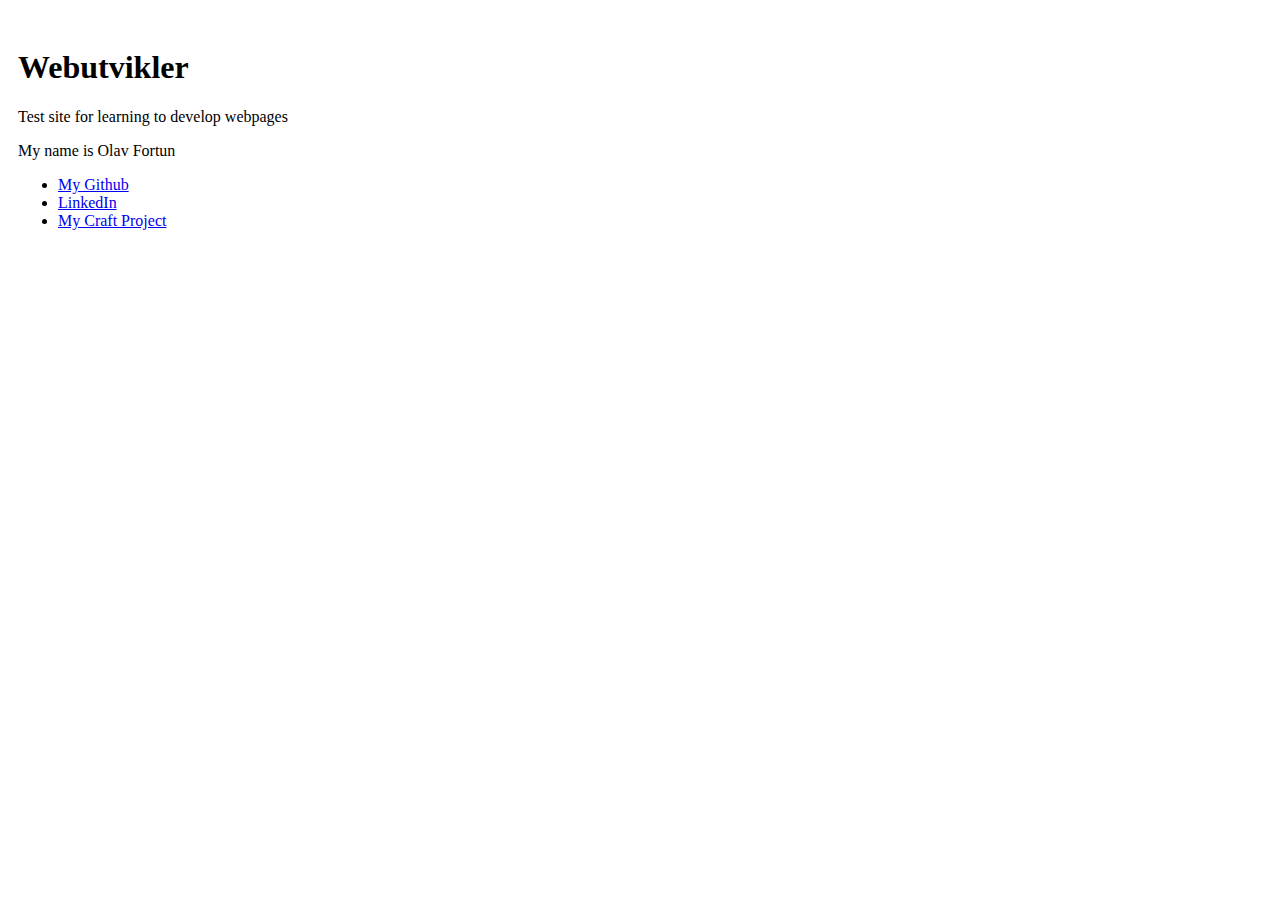
==== index.html @ 435395b7 "Remove en us" ====
<!DOCTYPE html>
<html>
<head>
<style>
    html { font-size: 10px }
    body {
        font-size: 1.6rem;
        padding: 2rem 1rem;
    }
</style>
</head>
<body>
<h1>Webutvikler</h1>
<p>Test site for learning to develop webpages</p>
<p>My name is Olav Fortun</p>
<ul>
    <li><a href="https://github.com/olavf90/" title="Github account: olavf90">My Github</a></li>
    <li><a href="http://linkedin.com/in/olavf90">LinkedIn</a></li>
    <li><a href="https://www.webutvikler.org/craft/web/">My Craft Project</a></li>
</ul>
</body>
</html>
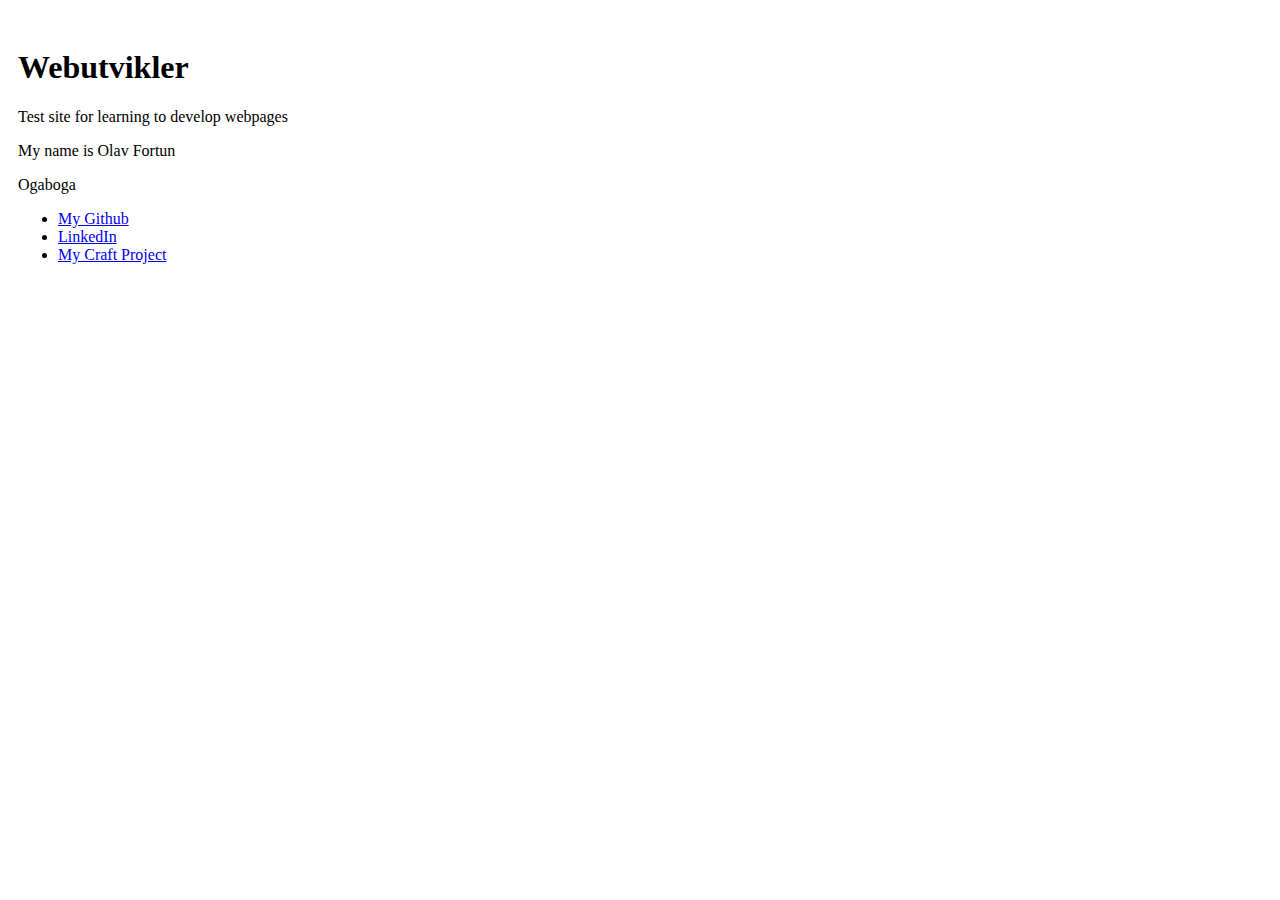
==== commit c7447272: "changes" ====
--- a/index.html
+++ b/index.html
@@ -13,10 +13,11 @@
 <h1>Webutvikler</h1>
 <p>Test site for learning to develop webpages</p>
 <p>My name is Olav Fortun</p>
+<p>Ogaboga</p>
 <ul>
     <li><a href="https://github.com/olavf90/" title="Github account: olavf90">My Github</a></li>
     <li><a href="http://linkedin.com/in/olavf90">LinkedIn</a></li>
     <li><a href="https://www.webutvikler.org/craft/web/">My Craft Project</a></li>
 </ul>
 </body>
-</html>+</html>
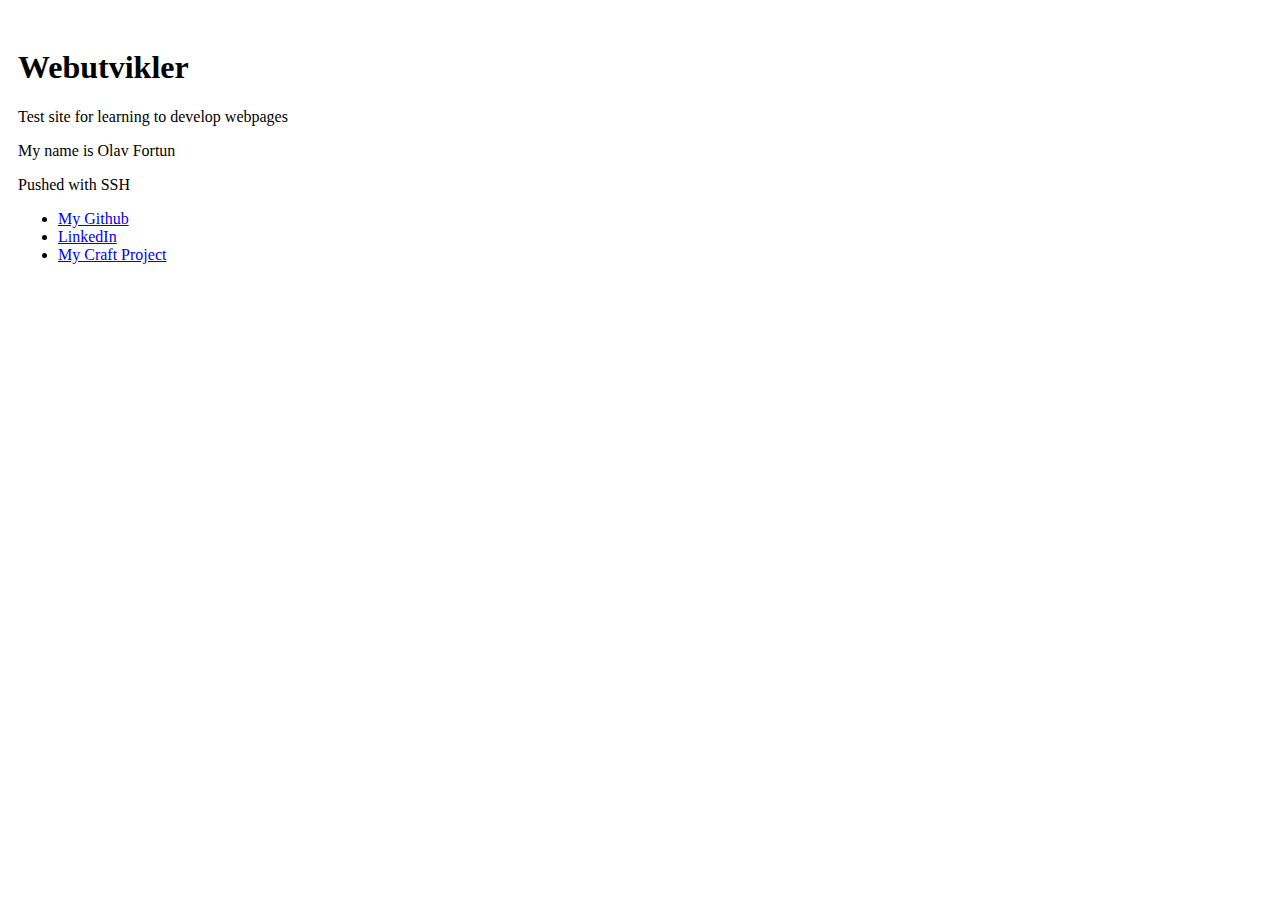
==== commit d1ac7713: "change" ====
--- a/index.html
+++ b/index.html
@@ -13,7 +13,7 @@
 <h1>Webutvikler</h1>
 <p>Test site for learning to develop webpages</p>
 <p>My name is Olav Fortun</p>
-<p>Ogaboga</p>
+<p>Pushed with SSH</p>
 <ul>
     <li><a href="https://github.com/olavf90/" title="Github account: olavf90">My Github</a></li>
     <li><a href="http://linkedin.com/in/olavf90">LinkedIn</a></li>
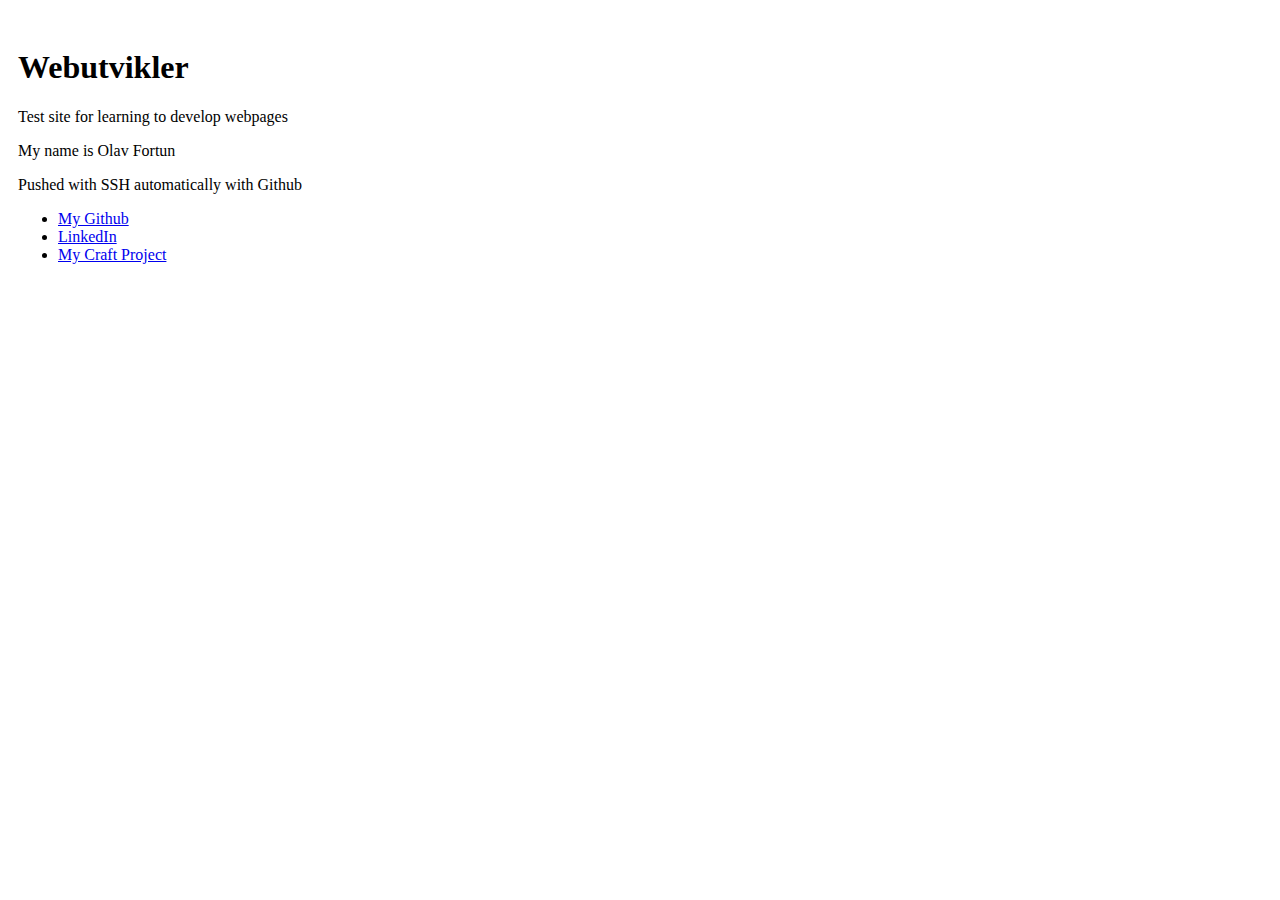
==== commit e1c9c652: "SSH push" ====
--- a/index.html
+++ b/index.html
@@ -13,7 +13,7 @@
 <h1>Webutvikler</h1>
 <p>Test site for learning to develop webpages</p>
 <p>My name is Olav Fortun</p>
-<p>Pushed with SSH</p>
+<p>Pushed with SSH automatically with Github</p>
 <ul>
     <li><a href="https://github.com/olavf90/" title="Github account: olavf90">My Github</a></li>
     <li><a href="http://linkedin.com/in/olavf90">LinkedIn</a></li>
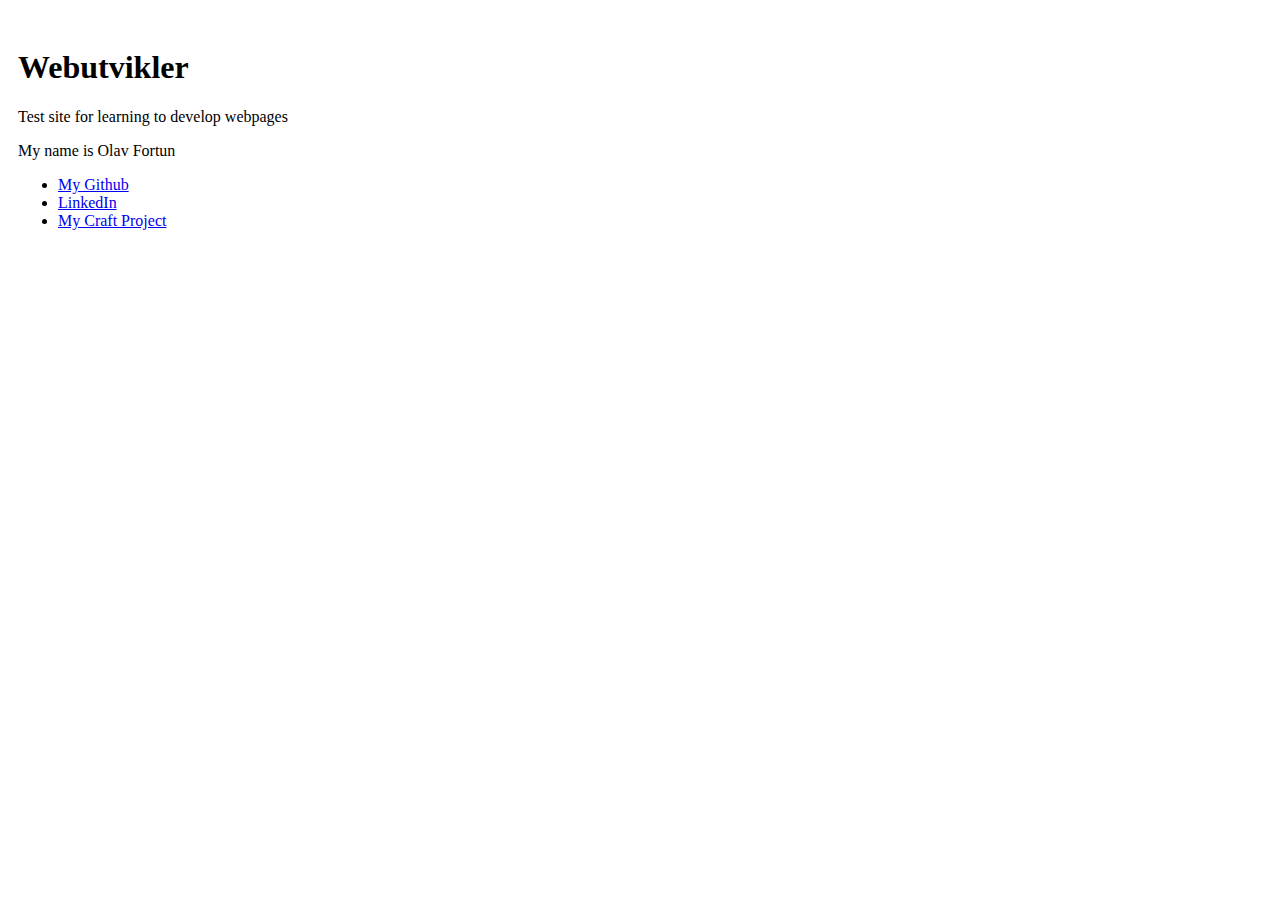
==== commit 16a9acb8: "Remove comment" ====
--- a/index.html
+++ b/index.html
@@ -13,7 +13,6 @@
 <h1>Webutvikler</h1>
 <p>Test site for learning to develop webpages</p>
 <p>My name is Olav Fortun</p>
-<p>Pushed with SSH automatically with Github</p>
 <ul>
     <li><a href="https://github.com/olavf90/" title="Github account: olavf90">My Github</a></li>
     <li><a href="http://linkedin.com/in/olavf90">LinkedIn</a></li>
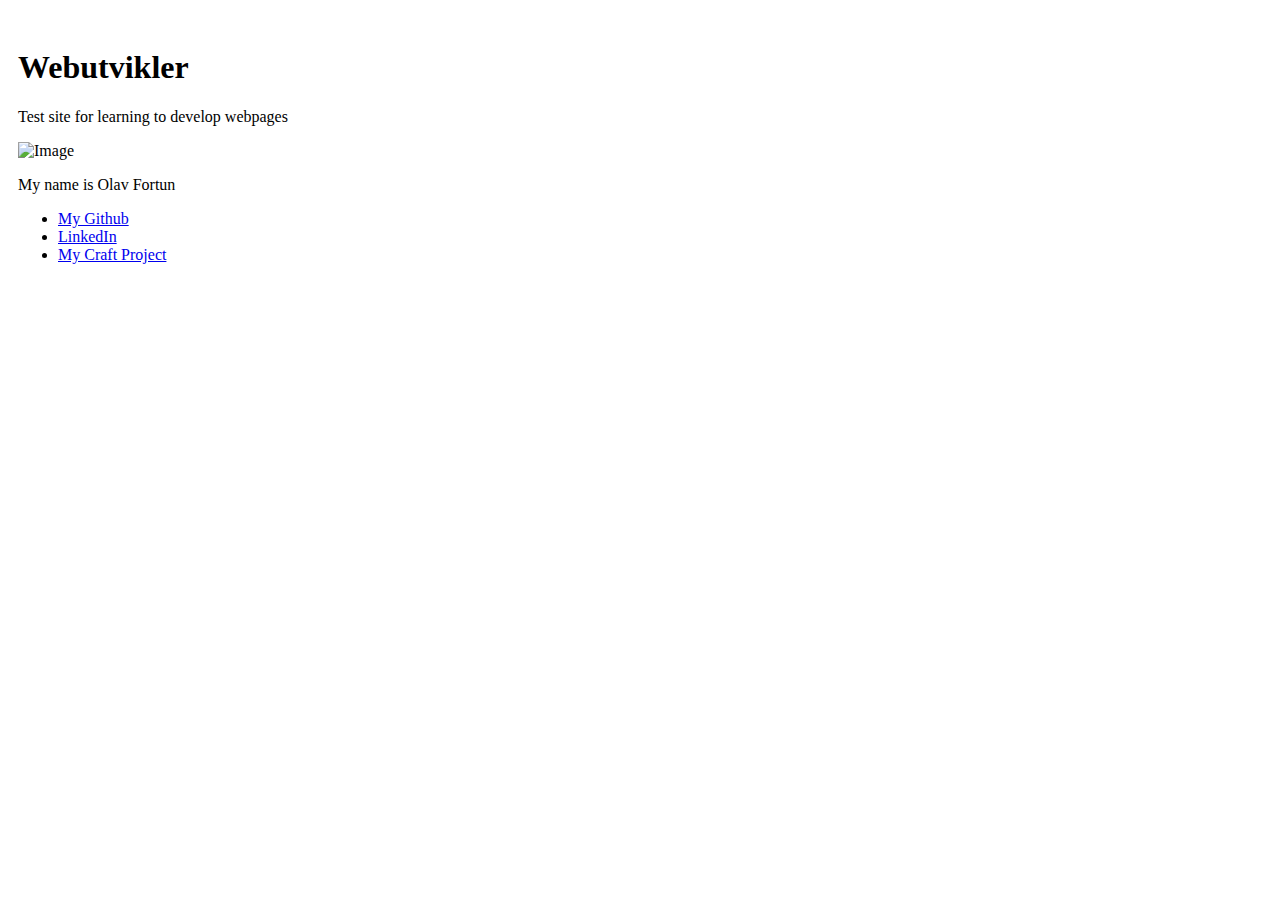
==== commit 1ff12ccb: "test" ====
--- a/index.html
+++ b/index.html
@@ -12,6 +12,9 @@
 <body>
 <h1>Webutvikler</h1>
 <p>Test site for learning to develop webpages</p>
+
+<img src="https://www.webutvikler.org/craft/web/storage/images/tm-home-img.jpg" alt="Image" class="hidden-lg-up img-fluid">
+
 <p>My name is Olav Fortun</p>
 <ul>
     <li><a href="https://github.com/olavf90/" title="Github account: olavf90">My Github</a></li>
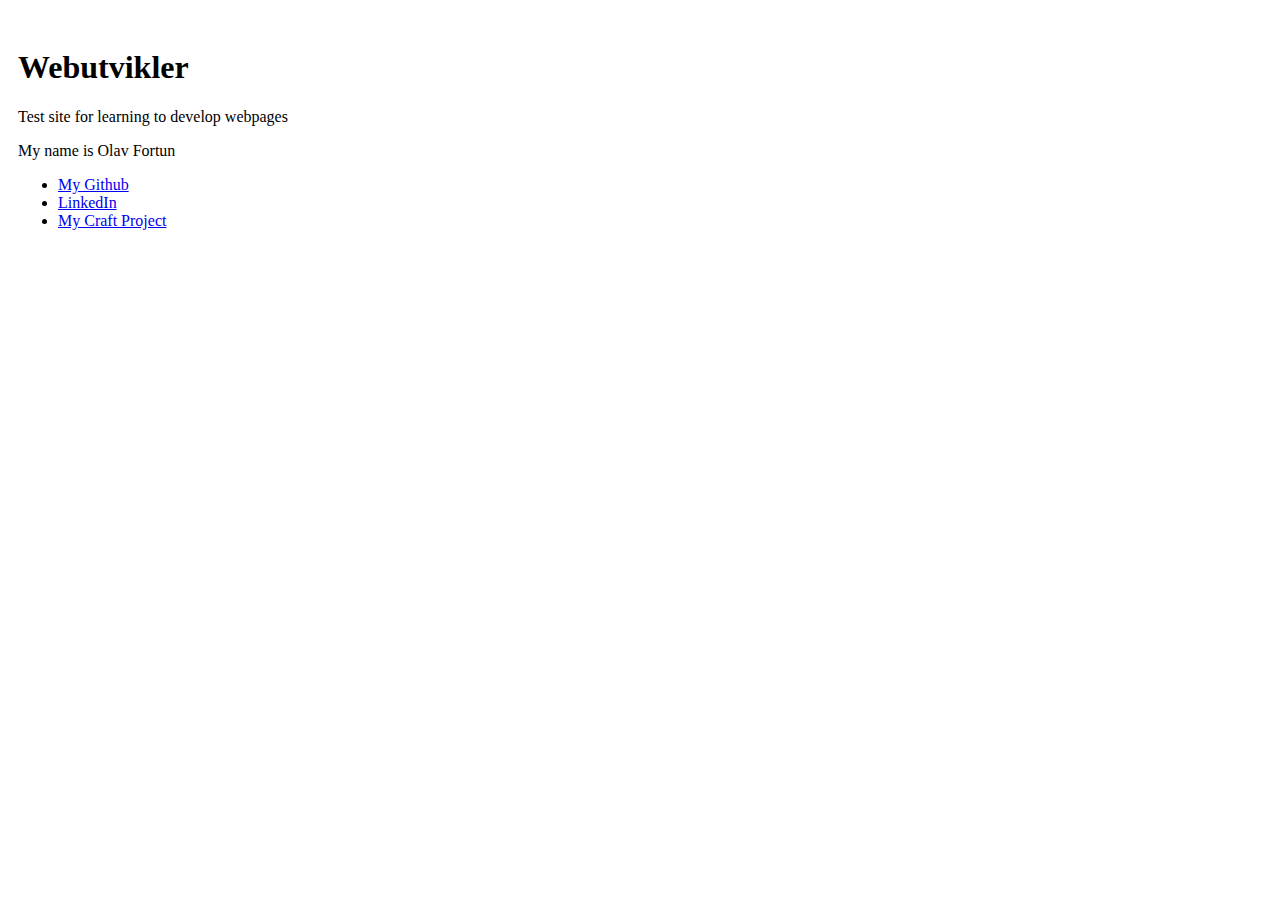
==== commit 04fcc0c3: "img" ====
--- a/index.html
+++ b/index.html
@@ -13,8 +13,6 @@
 <h1>Webutvikler</h1>
 <p>Test site for learning to develop webpages</p>
 
-<img src="https://www.webutvikler.org/craft/web/storage/images/tm-home-img.jpg" alt="Image" class="hidden-lg-up img-fluid">
-
 <p>My name is Olav Fortun</p>
 <ul>
     <li><a href="https://github.com/olavf90/" title="Github account: olavf90">My Github</a></li>
